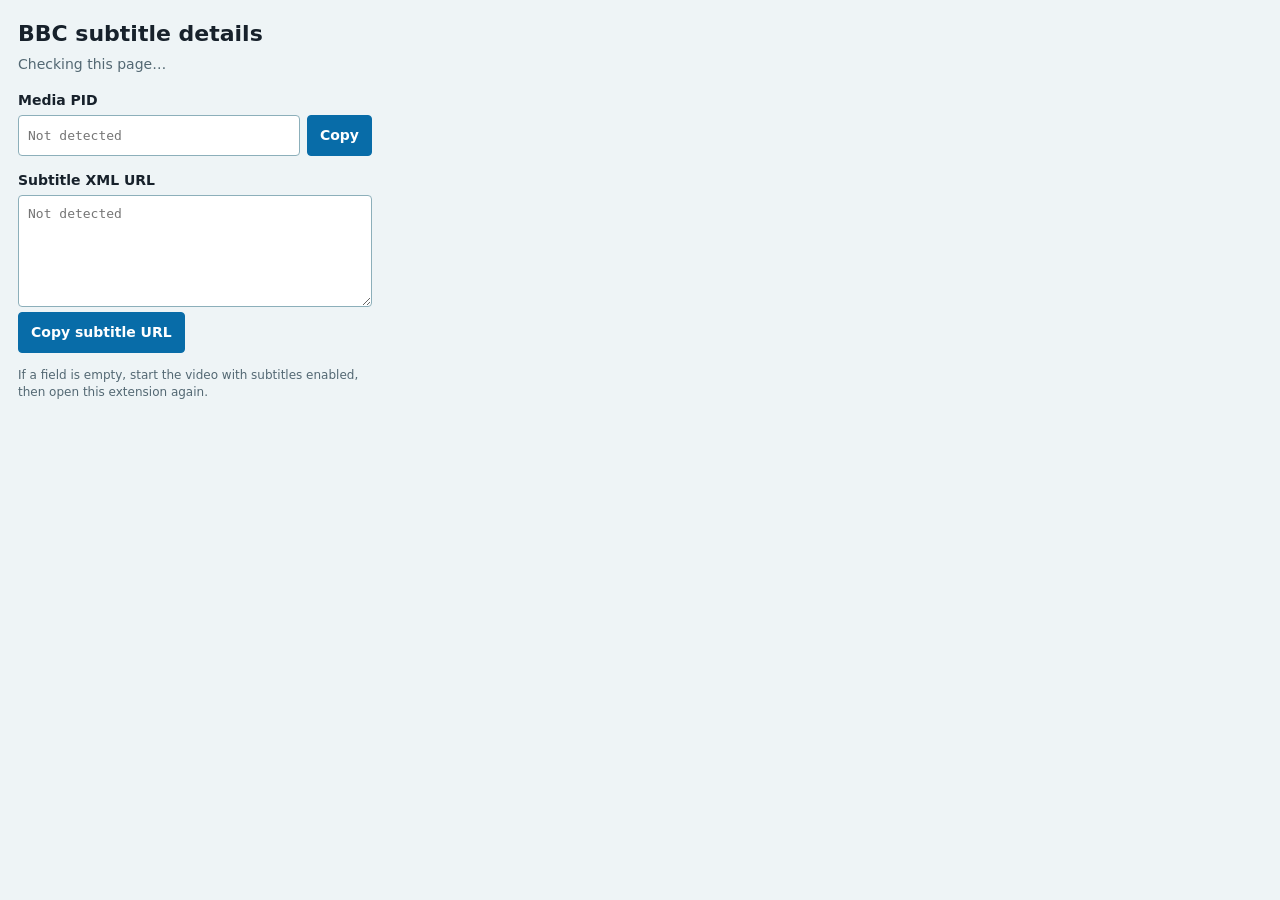
==== chrome-extension/popup.html @ 2a51a161 "Add Chrome helper for BBC subtitle details" ====
<!doctype html>
<html lang="en-GB">
<head>
  <meta charset="utf-8">
  <meta name="viewport" content="width=device-width, initial-scale=1">
  <title>BBC Subtitle Details</title>
  <link rel="stylesheet" href="popup.css">
</head>
<body>
  <main>
    <h1>BBC subtitle details</h1>
    <p id="status">Checking this page…</p>
    <label for="pid">Media PID</label>
    <div class="field-row">
      <input id="pid" readonly placeholder="Not detected">
      <button type="button" data-copy="pid">Copy</button>
    </div>
    <label for="subtitleUrl">Subtitle XML URL</label>
    <textarea id="subtitleUrl" readonly placeholder="Not detected"></textarea>
    <button type="button" data-copy="subtitleUrl">Copy subtitle URL</button>
    <p class="hint">If a field is empty, start the video with subtitles enabled, then open this extension again.</p>
  </main>
  <script src="popup.js"></script>
</body>
</html>
---- chrome-extension/popup.css ----
:root{font:14px/1.45 system-ui,-apple-system,"Segoe UI",sans-serif;color:#17212b}*{box-sizing:border-box}body{width:390px;margin:0;background:#eef4f6}main{padding:18px}h1{margin:0 0 4px;font-size:22px}p{margin:0 0 16px;color:#536873}label{display:block;margin:14px 0 5px;font-weight:800}.field-row{display:grid;grid-template-columns:1fr auto;gap:7px}input,textarea{width:100%;padding:9px;border:1px solid #8cafba;border-radius:4px;background:white;color:#17212b;font:13px/1.4 ui-monospace,SFMono-Regular,Consolas,monospace}textarea{min-height:112px;resize:vertical}button{padding:9px 12px;border:1px solid #086ca8;border-radius:4px;background:#086ca8;color:white;font:inherit;font-weight:800;cursor:pointer}button:disabled{border-color:#9aaab3;background:#d5dde1;color:#62737d;cursor:not-allowed}.hint{margin:14px 0 0;font-size:12px}.ready{color:#246b49}.partial{color:#825400}
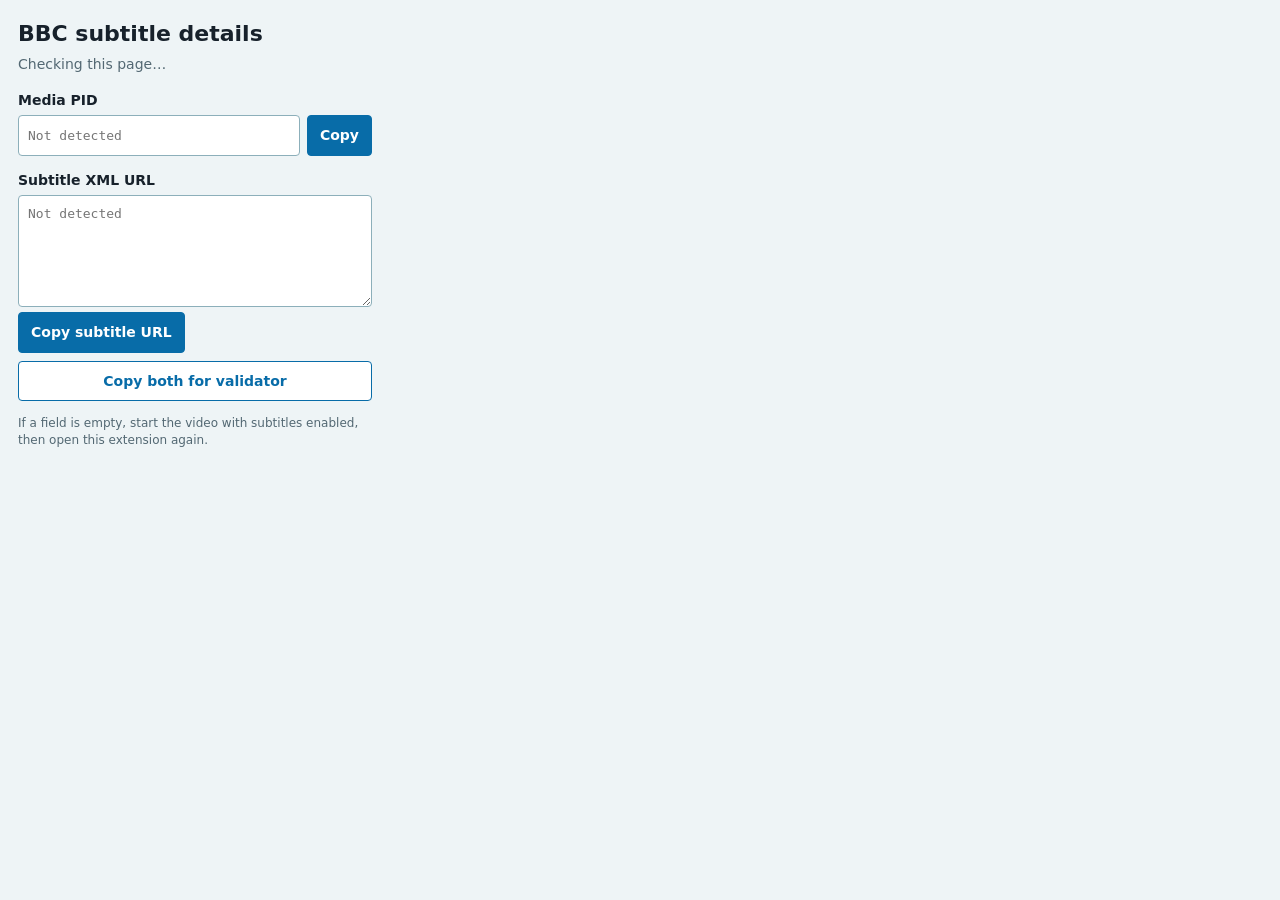
==== commit 9439a334: "Add combined Chrome extension import flow" ====
--- a/chrome-extension/popup.html
+++ b/chrome-extension/popup.html
@@ -18,6 +18,7 @@
     <label for="subtitleUrl">Subtitle XML URL</label>
     <textarea id="subtitleUrl" readonly placeholder="Not detected"></textarea>
     <button type="button" data-copy="subtitleUrl">Copy subtitle URL</button>
+    <button type="button" id="copyBoth" class="secondary">Copy both for validator</button>
     <p class="hint">If a field is empty, start the video with subtitles enabled, then open this extension again.</p>
   </main>
   <script src="popup.js"></script>
--- a/chrome-extension/popup.css
+++ b/chrome-extension/popup.css
@@ -1 +1 @@
-:root{font:14px/1.45 system-ui,-apple-system,"Segoe UI",sans-serif;color:#17212b}*{box-sizing:border-box}body{width:390px;margin:0;background:#eef4f6}main{padding:18px}h1{margin:0 0 4px;font-size:22px}p{margin:0 0 16px;color:#536873}label{display:block;margin:14px 0 5px;font-weight:800}.field-row{display:grid;grid-template-columns:1fr auto;gap:7px}input,textarea{width:100%;padding:9px;border:1px solid #8cafba;border-radius:4px;background:white;color:#17212b;font:13px/1.4 ui-monospace,SFMono-Regular,Consolas,monospace}textarea{min-height:112px;resize:vertical}button{padding:9px 12px;border:1px solid #086ca8;border-radius:4px;background:#086ca8;color:white;font:inherit;font-weight:800;cursor:pointer}button:disabled{border-color:#9aaab3;background:#d5dde1;color:#62737d;cursor:not-allowed}.hint{margin:14px 0 0;font-size:12px}.ready{color:#246b49}.partial{color:#825400}
+:root{font:14px/1.45 system-ui,-apple-system,"Segoe UI",sans-serif;color:#17212b}*{box-sizing:border-box}body{width:390px;margin:0;background:#eef4f6}main{padding:18px}h1{margin:0 0 4px;font-size:22px}p{margin:0 0 16px;color:#536873}label{display:block;margin:14px 0 5px;font-weight:800}.field-row{display:grid;grid-template-columns:1fr auto;gap:7px}input,textarea{width:100%;padding:9px;border:1px solid #8cafba;border-radius:4px;background:white;color:#17212b;font:13px/1.4 ui-monospace,SFMono-Regular,Consolas,monospace}textarea{min-height:112px;resize:vertical}button{padding:9px 12px;border:1px solid #086ca8;border-radius:4px;background:#086ca8;color:white;font:inherit;font-weight:800;cursor:pointer}.secondary{width:100%;margin-top:8px;background:white;color:#086ca8}button:disabled{border-color:#9aaab3;background:#d5dde1;color:#62737d;cursor:not-allowed}.hint{margin:14px 0 0;font-size:12px}.ready{color:#246b49}.partial{color:#825400}
